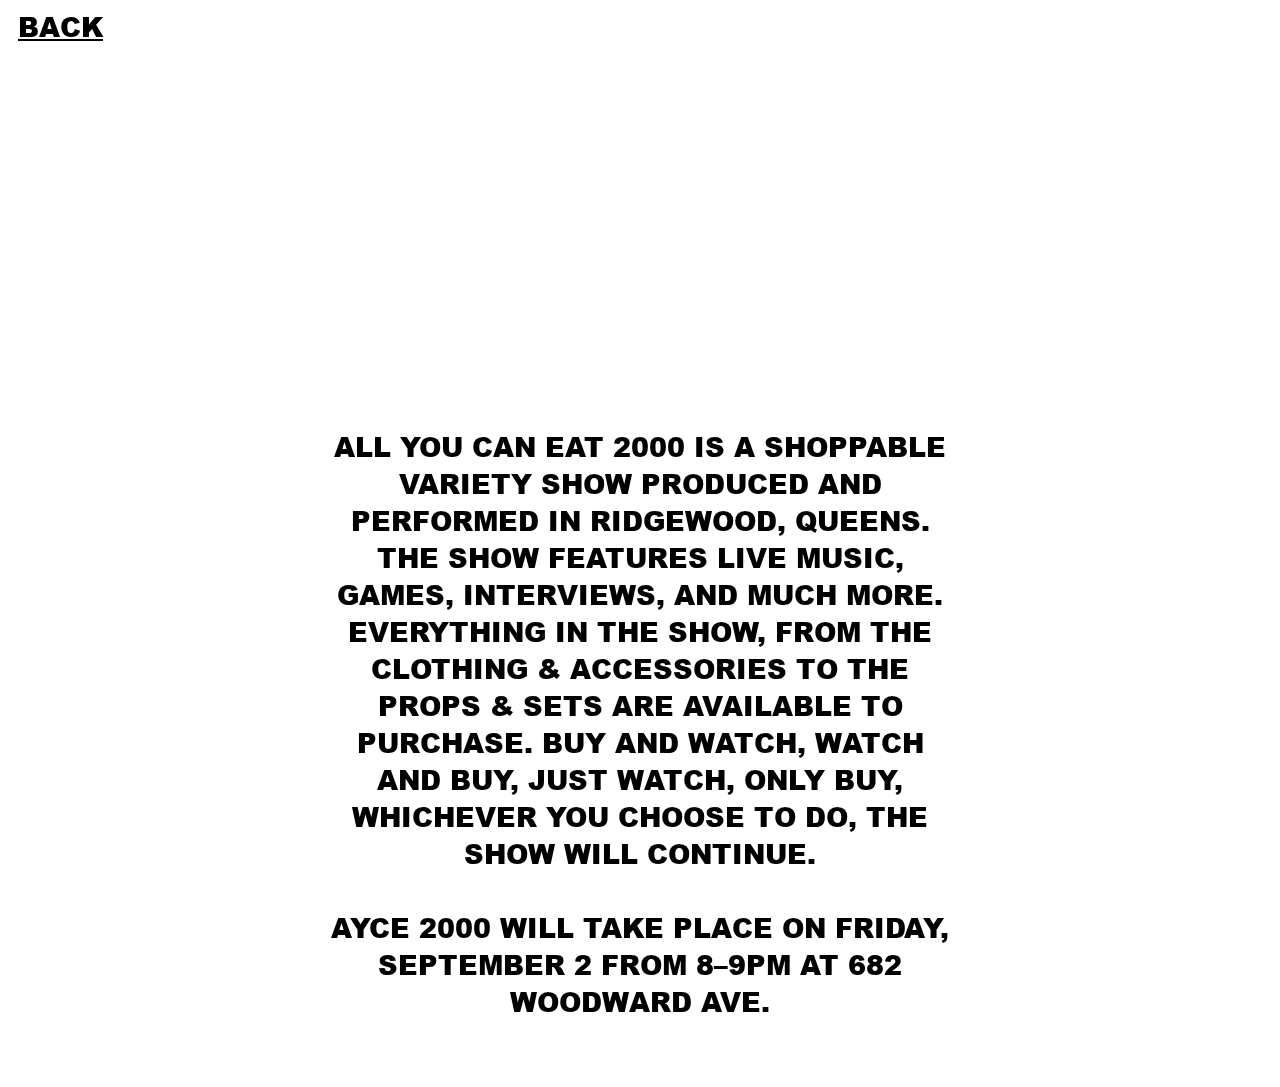
==== about.html @ 5f6b2776 "Update about.html" ====
<!doctype html>
<html>
<head>
	<title>about all you can eat 2000</title>
	<link rel="stylesheet" href="css/main.css" type="text/css" media="all" />
	<meta name="viewport" content="width=device-width,initial-scale=1.0">
	<script src="js/main.js"></script>
	<!-- Global site tag (gtag.js) - Google Analytics -->
	<script async src="https://www.googletagmanager.com/gtag/js?id=G-H8YKLN7ZHM"></script>
	<script>
	  window.dataLayer = window.dataLayer || [];
	  function gtag(){dataLayer.push(arguments);}
	  gtag('js', new Date());

	  gtag('config', 'G-H8YKLN7ZHM');
	</script>
</head>
	<p class="back-button"><a href="index.html">BACK</a></p>
	<div class="about-block">
		<iframe src="https://player.vimeo.com/video/700980902?h=e47ce7feec" width="640" height="360" frameborder="0" allow="autoplay; fullscreen; picture-in-picture" allowfullscreen></iframe>
		<div class="about">
			<p>All You Can Eat 2000 is a shoppable variety show produced and performed in Ridgewood, Queens. The show features live music, games, interviews, and much more. Everything in the show, from the clothing & accessories to the props & sets are available to purchase. Buy and watch, watch and buy, just watch, only buy, whichever you choose to do, the show will continue.</br></br>AYCE 2000 will take place on Friday, September 2 from 8–9pm at 682 Woodward Ave.</p>
		</div>
	</div>
</html>
---- css/main.css ----
@font-face {
  font-family: "Arial Black";
  src: url("fonts/@font-face/8984ea7fcbebdcfe77fbbc1b86e7cfe6.woff") format("woff");
  src: url("fonts/@font-face/8984ea7fcbebdcfe77fbbc1b86e7cfe6.woff2") format("woff");
}

body {
	overflow-x: hidden;
	overflow-y: scroll;
	width: auto;
}

h1 {
	font-family: "Arial Black", sans-serif;
/*	font-weight: 700;
*/	font-size: 200pt;
	text-align: center;
	margin-top: 0;
	margin-bottom: 0;
}

h1, h2, h3, h4, h5, h6 { /*reset for mobile browsers */
	font-weight: normal;
}

p {
	font-family: "Arial Black", "Arial Bold", Gadget, sans-serif;;
	font-size: 20pt;
	color: black;
	text-transform: uppercase;
}

.about {
  display: inline-block;
	position: relative;
	z-index: 10;
	text-align: center;	
	max-width: 625px;
	margin-top: 10px;
	left: 50%;
  top: 50%;
  -webkit-transform: translate(-50%, -5%);
  transform: translate(-50%, -5%);
}

.about-block {
  margin-top: 5%;
}

.back-button {
	position: fixed;
	text-align: left;
	line-height: 0;
	z-index: 20;
	top: 0;
	margin-left: 10px;
}

iframe {
  display: block;
  margin:0 auto;
  width:70vw;
}

.type {
  z-index: 10;  
}

#letter1 .type {
	display: block;
	margin: 0px;
	padding-top: 93px;
	padding-left: 155px;
	position: absolute;
}

#letter2 .type {
	display: block;
	margin: 0px;
	padding-top: 210px;
	padding-left: 86px;
	position: absolute;
}

#letter3 .type {
	display: block;
	margin: 0px;
	padding-top: 139px;
	padding-left: 86px;
	position: absolute;
}

#letter4 .type-before {
	display: block;
	margin: -41px;
	padding-top: 199px;
	position: absolute;
}

#letter4 .type {
	display: block;
	margin: -219px;
	padding-left: 399px;
	position: absolute;
}

#letter5 .type {
  display: block;
  margin: 0px;
  padding-top: 151px;
  padding-left: 136px;
  position: absolute;
}

a {
/*	text-decoration: none;
	color: inherit;*/
	color: black;
}

.letters {
	text-align: center;
	z-index: 10;
}

.letter {
	display: inline-block;
	margin: 0 5% 0 5%;
}

#letter1 {
	text-decoration: none;
	font-style: normal;
/*	color: #FF3000;
*/}

#letter2 {
/*	color: #FFC612;
*/}

#letter3 {
/*	color: #0098FF;
*/}

#letter4 {
/*	color: #67C900;
*/}

#letter5 {
/*	color: #797F00;
*/}

#letter6 {
/*	color: #8E8888;
*/}

a:hover {
	cursor: hand;
}

.rect1, .rect2, .rect3, .rect4, .rect5, .rect6, .rect7, .rect8, .rect9, .rect10, .rect11, .rect12 {
	pointer-events: none;
	position: fixed;
}

.rect1 {
  animation: xAxisA 5.5s infinite cubic-bezier(0.02, 0.01, 0.21, 1);
  	z-index: -10;
  	left: 50%;
}

.rect1::after {
	content: '';
  	display: block;
  	width: 200px;
  	height: 150px;
  	background-color: #FF3000;
  	animation: yAxisA 5.5s infinite cubic-bezier(0.3, 0.27, 0.07, 1.64);
}

@keyframes yAxisA {
  50% {
    animation-timing-function: cubic-bezier(0.02, 0.01, 0.21, 1);
    transform: translateY(1000px);
  }
}

@keyframes xAxisA {
  50% {
    animation-timing-function: cubic-bezier(0.3, 0.27, 0.07, 1.64);
    transform: translateX(-1000px);
  }
}

.rect2 {
  animation: xAxisB 10.5s infinite cubic-bezier(0.02, 0.01, 0.21, 1);
  	z-index: 20;
  	left: 20%;
  	top: 50%;
}

.rect2::after {
	content: '';
  	display: block;
  	width: 200px;
  	height: 150px;
  	background-color: #FFC612;
  	animation: yAxisB 10.5s infinite cubic-bezier(0.3, 0.27, 0.07, 1.64);
}

@keyframes yAxisB {
  50% {
    animation-timing-function: cubic-bezier(0.02, 0.01, 0.21, 1);
    transform: translateY(-300px);
  }
}

@keyframes xAxisB {
  50% {
    animation-timing-function: cubic-bezier(0.3, 0.27, 0.07, 1.64);
    transform: translateX(2000px);
  }
}

.rect3 {
  animation: xAxisC 12.5s infinite cubic-bezier(0.02, 0.01, 0.21, 1);
  	z-index: 15;
  	left: 20%;
  	top: 10%;
}

.rect3::after {
	content: '';
  	display: block;
  	width: 200px;
  	height: 150px;
  	background-color: #0098FF;
  	animation: yAxisC 12.5s infinite cubic-bezier(0.3, 0.27, 0.07, 1.64);
}

@keyframes yAxisC {
  50% {
    animation-timing-function: cubic-bezier(0.02, 0.01, 0.21, 1);
    transform: translateY(800px);
  }
}

@keyframes xAxisC {
  50% {
    animation-timing-function: cubic-bezier(0.3, 0.27, 0.07, 1.64);
    transform: translateX(-100px);
  }
}

.rect4 {
  animation: xAxisD 5.5s infinite cubic-bezier(0.02, 0.01, 0.21, 1);
  	z-index: -20;
  	left: 70%;
  	top: 90%;
}

.rect4::after {
	content: '';
  	display: block;
  	width: 200px;
  	height: 150px;
  	background-color: #67C900;
  	animation: yAxisD 5.5s infinite cubic-bezier(0.3, 0.27, 0.07, 1.64);
}

@keyframes yAxisD {
  50% {
    animation-timing-function: cubic-bezier(0.02, 0.01, 0.21, 1);
    transform: translateY(-800px);
  }
}

@keyframes xAxisD {
  50% {
    animation-timing-function: cubic-bezier(0.3, 0.27, 0.07, 1.64);
    transform: translateX(400px);
  }
}

.rect5 {
  animation: xAxisE 1.5s infinite cubic-bezier(0.02, 0.01, 0.21, 1);
  	z-index: 25;
  	left: 70%;
  	top: 20%;
}

.rect5::after {
	content: '';
  	display: block;
  	width: 200px;
  	height: 150px;
  	background-color: #797F00;
  	animation: yAxisE 15.5s infinite cubic-bezier(0.3, 0.27, 0.07, 1.64);
}

@keyframes yAxisE {
  50% {
    animation-timing-function: cubic-bezier(0.02, 0.01, 0.21, 1);
    transform: translateY(900px);
  }
}

@keyframes xAxisE {
  50% {
    animation-timing-function: cubic-bezier(0.3, 0.27, 0.07, 1.64);
    transform: translateX(-100px);
  }
}

.rect6 {
  animation: xAxisF 10.5s infinite cubic-bezier(0.02, 0.01, 0.21, 1);
  	z-index: -25;
  	left: 10%;
  	top: 20%;
}

.rect6::after {
	content: '';
  	display: block;
  	width: 200px;
  	height: 150px;
  	background-color: #8E8888;
  	animation: yAxisF 6.5s infinite cubic-bezier(0.3, 0.27, 0.07, 1.64);
}

@keyframes yAxisF {
  50% {
    animation-timing-function: cubic-bezier(0.02, 0.01, 0.21, 1);
    transform: translateY(-300px);
  }
}

@keyframes xAxisF {
  50% {
    animation-timing-function: cubic-bezier(0.3, 0.27, 0.07, 1.64);
    transform: translateX(100px);
  }
}

.rect7 {
  animation: xAxisG 12.5s infinite cubic-bezier(0.02, 0.01, 0.21, 1);
  	z-index: -10;
  	left: 90%;
  	top: 90%;
}

.rect7::after {
	content: '';
  	display: block;
  	width: 200px;
  	height: 150px;
  	background-color: #FF3000;
  	animation: yAxisG 6.5s infinite cubic-bezier(0.3, 0.27, 0.07, 1.64);
}

@keyframes yAxisG {
  50% {
    animation-timing-function: cubic-bezier(0.02, 0.01, 0.21, 1);
    transform: translateY(-400px);
  }
}

@keyframes xAxisG {
  50% {
    animation-timing-function: cubic-bezier(0.3, 0.27, 0.07, 1.64);
    transform: translateX(-100px);
  }
}

.rect8 {
  animation: xAxisH 2.5s infinite cubic-bezier(0.02, 0.01, 0.21, 1);
  	z-index: 20;
  	left: 50%;
  	top: 80%;
}

.rect8::after {
	content: '';
  	display: block;
  	width: 200px;
  	height: 150px;
  	background-color: #FFC612;
  	animation: yAxisH 22.5s infinite cubic-bezier(0.3, 0.27, 0.07, 1.64);
}

@keyframes yAxisH {
  50% {
    animation-timing-function: cubic-bezier(0.02, 0.01, 0.21, 1);
    transform: translateY(-900px);
  }
}

@keyframes xAxisH {
  50% {
    animation-timing-function: cubic-bezier(0.3, 0.27, 0.07, 1.64);
    transform: translateX(200px);
  }
}

.rect9 {
  animation: xAxisI 3.5s infinite cubic-bezier(0.02, 0.01, 0.21, 1);
  	z-index: -18;
  	left: 90%;
  	top: 10%;
}

.rect9::after {
	content: '';
  	display: block;
  	width: 200px;
  	height: 150px;
  	background-color: #0098FF;
  	animation: yAxisI 12.5s infinite cubic-bezier(0.3, 0.27, 0.07, 1.64);
}

@keyframes yAxisI {
  50% {
    animation-timing-function: cubic-bezier(0.02, 0.01, 0.21, 1);
    transform: translateY(-80px);
  }
}

@keyframes xAxisI {
  50% {
    animation-timing-function: cubic-bezier(0.3, 0.27, 0.07, 1.64);
    transform: translateX(-160px);
  }
}

.rect10 {
  animation: xAxisJ 11.5s infinite cubic-bezier(0.02, 0.01, 0.21, 1);
  	z-index: -18;
  	left: 5%;
  	top: 85%;
}

.rect10::after {
	content: '';
  	display: block;
  	width: 200px;
  	height: 150px;
  	background-color: #67C900;
  	animation: yAxisJ 11.5s infinite cubic-bezier(0.3, 0.27, 0.07, 1.64);
}

@keyframes yAxisJ {
  50% {
    animation-timing-function: cubic-bezier(0.02, 0.01, 0.21, 1);
    transform: translateY(-800px);
  }
}

@keyframes xAxisJ {
  50% {
    animation-timing-function: cubic-bezier(0.3, 0.27, 0.07, 1.64);
    transform: translateX(450px);
  }
}

.rect11 {
  animation: xAxisK 5.5s infinite cubic-bezier(0.02, 0.01, 0.21, 1);
  	z-index: -30;
  	left: 10%;
  	top: 60%;
}

.rect11::after {
	content: '';
  	display: block;
  	width: 200px;
  	height: 150px;
  	background-color: #797F00;
  	animation: yAxisK 6.5s infinite cubic-bezier(0.3, 0.27, 0.07, 1.64);
}

@keyframes yAxisK {
  50% {
    animation-timing-function: cubic-bezier(0.02, 0.01, 0.21, 1);
    transform: translateY(100px);
  }
}

@keyframes xAxisK {
  50% {
    animation-timing-function: cubic-bezier(0.3, 0.27, 0.07, 1.64);
    transform: translateX(950px);
  }
}

.rect12 {
  animation: xAxisF 3.5s infinite cubic-bezier(0.02, 0.01, 0.21, 1);
  	z-index: 15;
  	left: 40%;
  	top: 10%;
}

.rect12::after {
	content: '';
  	display: block;
  	width: 200px;
  	height: 150px;
  	background-color: #8E8888;
  	animation: yAxisL 20.5s infinite cubic-bezier(0.3, 0.27, 0.07, 1.64);
}

@keyframes yAxisL {
  50% {
    animation-timing-function: cubic-bezier(0.02, 0.01, 0.21, 1);
    transform: translateY(800px);
  }
}

@keyframes xAxisL {
  50% {
    animation-timing-function: cubic-bezier(0.3, 0.27, 0.07, 1.64);
    transform: translateX(-600px);
  }
}
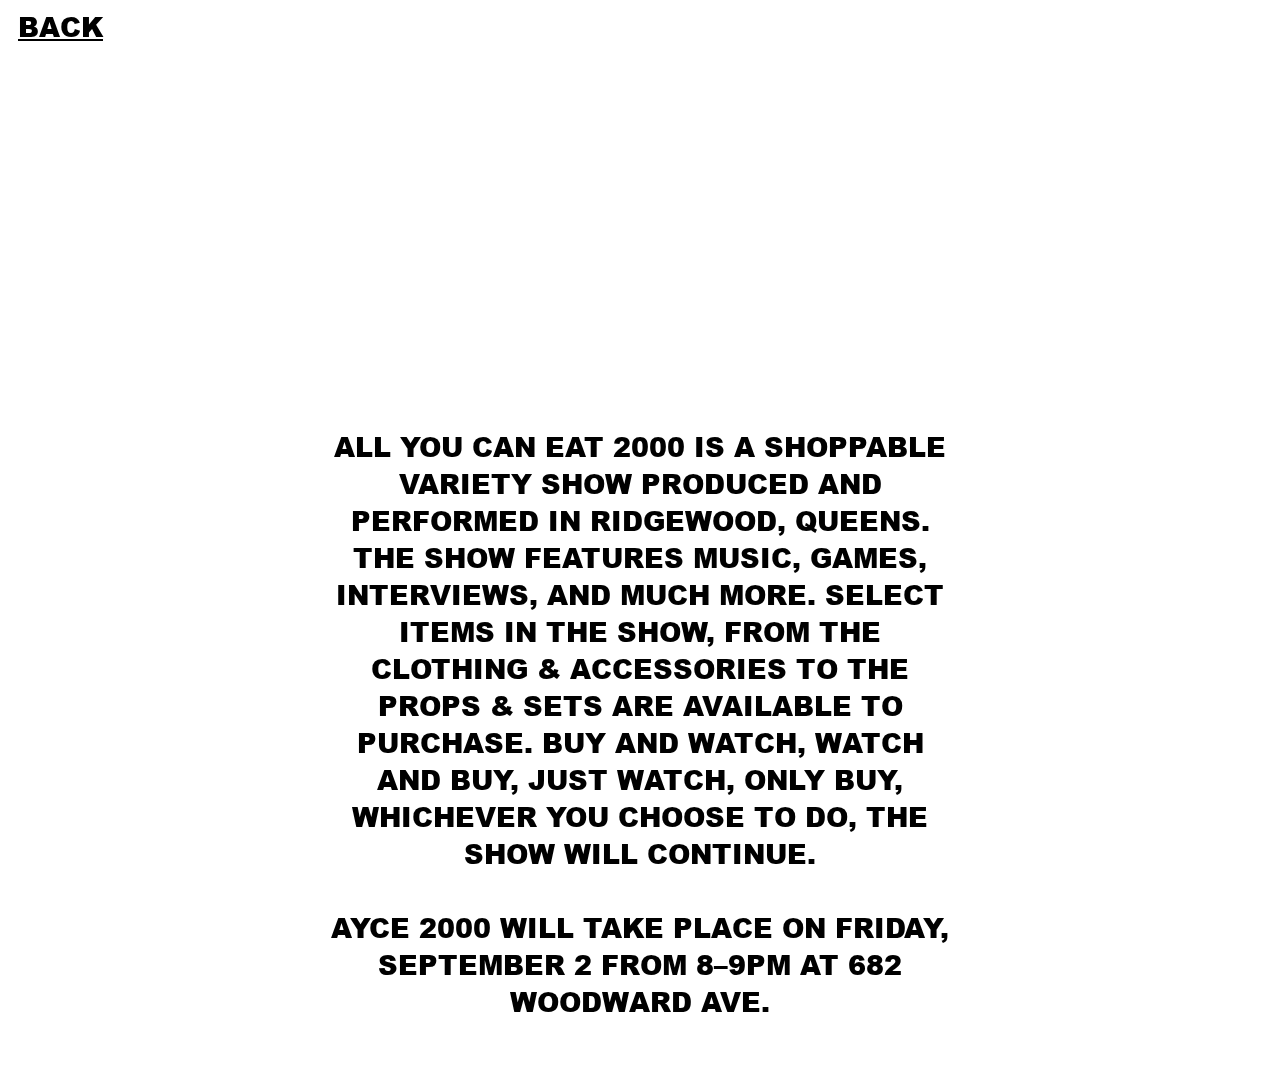
==== commit 39491e76: "Update about.html" ====
--- a/about.html
+++ b/about.html
@@ -19,7 +19,7 @@
 	<div class="about-block">
 		<iframe src="https://player.vimeo.com/video/700980902?h=e47ce7feec" width="640" height="360" frameborder="0" allow="autoplay; fullscreen; picture-in-picture" allowfullscreen></iframe>
 		<div class="about">
-			<p>All You Can Eat 2000 is a shoppable variety show produced and performed in Ridgewood, Queens. The show features live music, games, interviews, and much more. Everything in the show, from the clothing & accessories to the props & sets are available to purchase. Buy and watch, watch and buy, just watch, only buy, whichever you choose to do, the show will continue.</br></br>AYCE 2000 will take place on Friday, September 2 from 8–9pm at 682 Woodward Ave.</p>
+			<p>All You Can Eat 2000 is a shoppable variety show produced and performed in Ridgewood, Queens. The show features music, games, interviews, and much more. Select items in the show, from the clothing & accessories to the props & sets are available to purchase. Buy and watch, watch and buy, just watch, only buy, whichever you choose to do, the show will continue.</br></br>AYCE 2000 will take place on Friday, September 2 from 8–9pm at 682 Woodward Ave.</p>
 		</div>
 	</div>
 </html>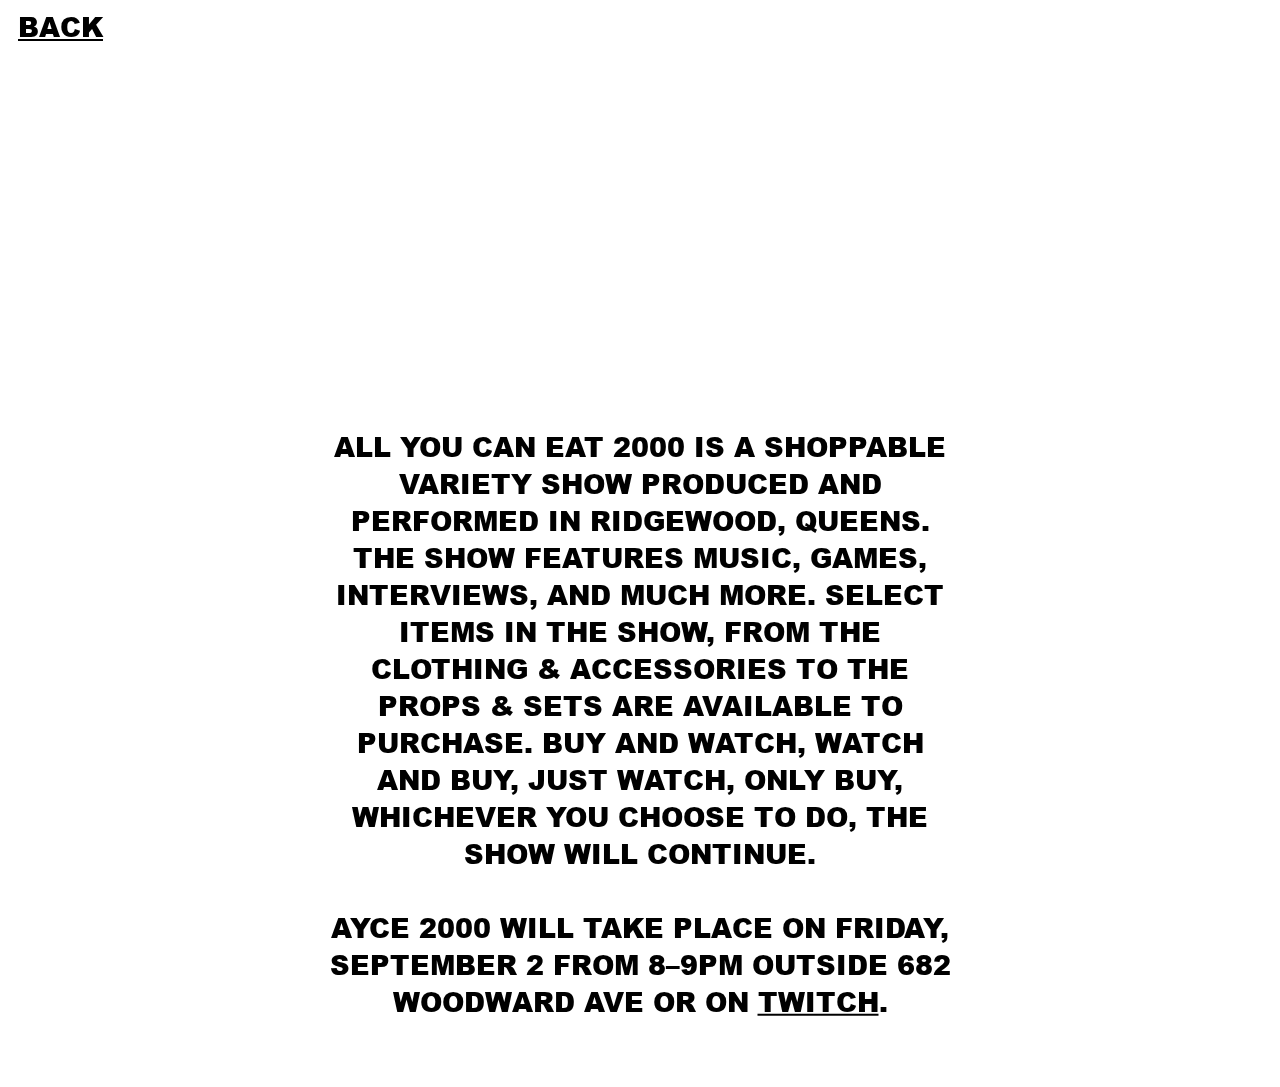
==== commit 35042716: "Update about.html" ====
--- a/about.html
+++ b/about.html
@@ -19,7 +19,7 @@
 	<div class="about-block">
 		<iframe src="https://player.vimeo.com/video/700980902?h=e47ce7feec" width="640" height="360" frameborder="0" allow="autoplay; fullscreen; picture-in-picture" allowfullscreen></iframe>
 		<div class="about">
-			<p>All You Can Eat 2000 is a shoppable variety show produced and performed in Ridgewood, Queens. The show features music, games, interviews, and much more. Select items in the show, from the clothing & accessories to the props & sets are available to purchase. Buy and watch, watch and buy, just watch, only buy, whichever you choose to do, the show will continue.</br></br>AYCE 2000 will take place on Friday, September 2 from 8–9pm at 682 Woodward Ave.</p>
+			<p>All You Can Eat 2000 is a shoppable variety show produced and performed in Ridgewood, Queens. The show features music, games, interviews, and much more. Select items in the show, from the clothing & accessories to the props & sets are available to purchase. Buy and watch, watch and buy, just watch, only buy, whichever you choose to do, the show will continue.</br></br>AYCE 2000 will take place on Friday, September 2 from 8–9pm outside 682 Woodward Ave or on <a href="https://www.twitch.tv/allyoucaneat_live">Twitch</a>.</p>
 		</div>
 	</div>
 </html>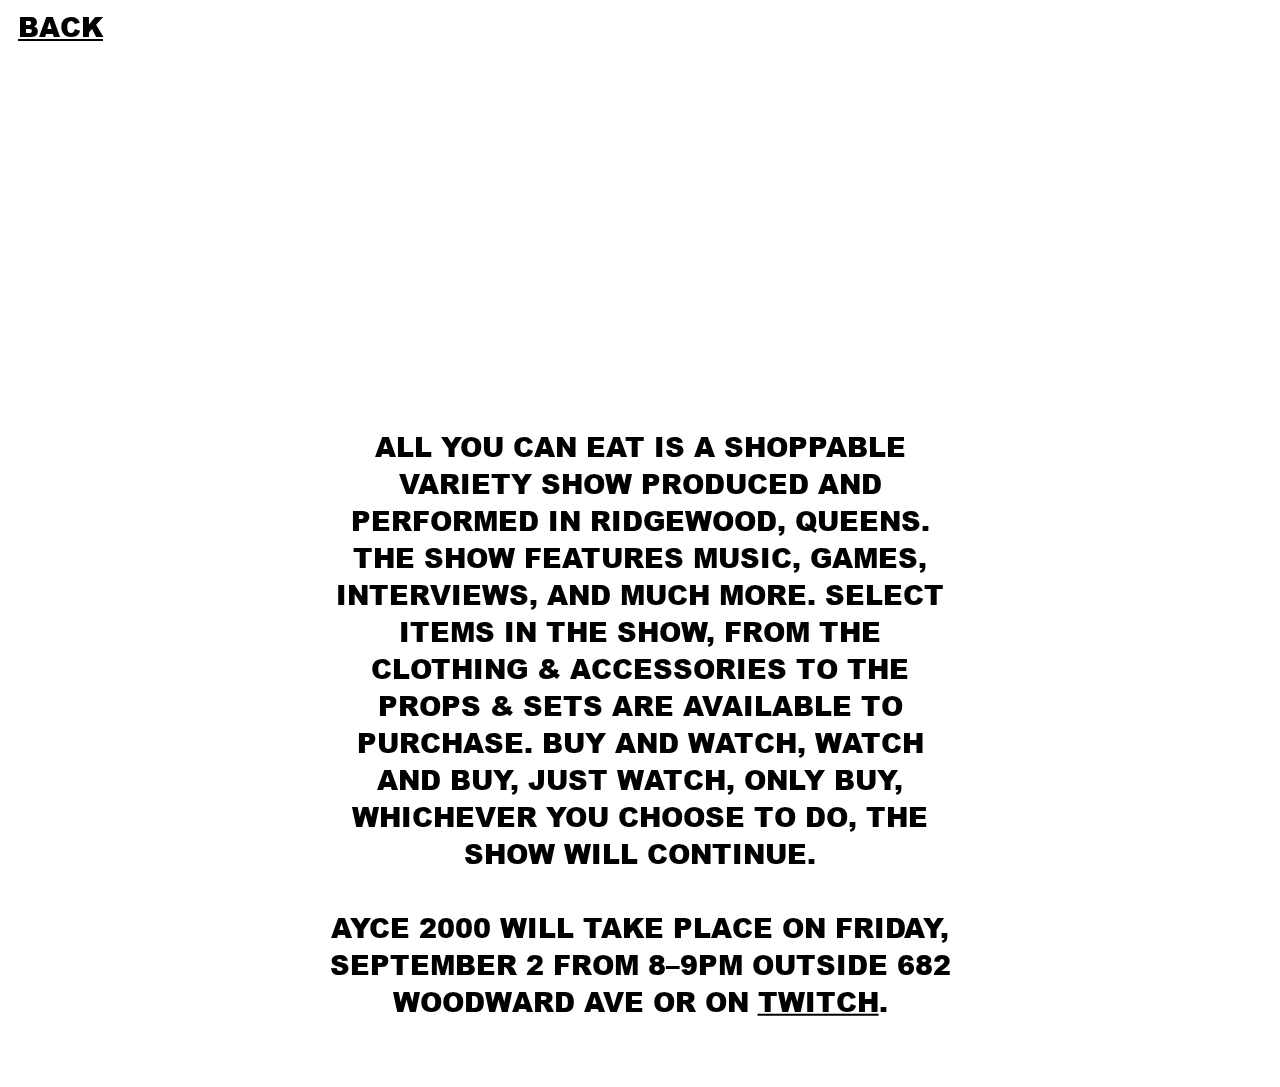
==== commit 4123875b: "Update about.html" ====
--- a/about.html
+++ b/about.html
@@ -19,7 +19,7 @@
 	<div class="about-block">
 		<iframe src="https://player.vimeo.com/video/700980902?h=e47ce7feec" width="640" height="360" frameborder="0" allow="autoplay; fullscreen; picture-in-picture" allowfullscreen></iframe>
 		<div class="about">
-			<p>All You Can Eat 2000 is a shoppable variety show produced and performed in Ridgewood, Queens. The show features music, games, interviews, and much more. Select items in the show, from the clothing & accessories to the props & sets are available to purchase. Buy and watch, watch and buy, just watch, only buy, whichever you choose to do, the show will continue.</br></br>AYCE 2000 will take place on Friday, September 2 from 8–9pm outside 682 Woodward Ave or on <a href="https://www.twitch.tv/allyoucaneat_live">Twitch</a>.</p>
+			<p>All You Can Eat is a shoppable variety show produced and performed in Ridgewood, Queens. The show features music, games, interviews, and much more. Select items in the show, from the clothing & accessories to the props & sets are available to purchase. Buy and watch, watch and buy, just watch, only buy, whichever you choose to do, the show will continue.</br></br>AYCE 2000 will take place on Friday, September 2 from 8–9pm outside 682 Woodward Ave or on <a href="https://www.twitch.tv/allyoucaneat_live">Twitch</a>.</p>
 		</div>
 	</div>
 </html>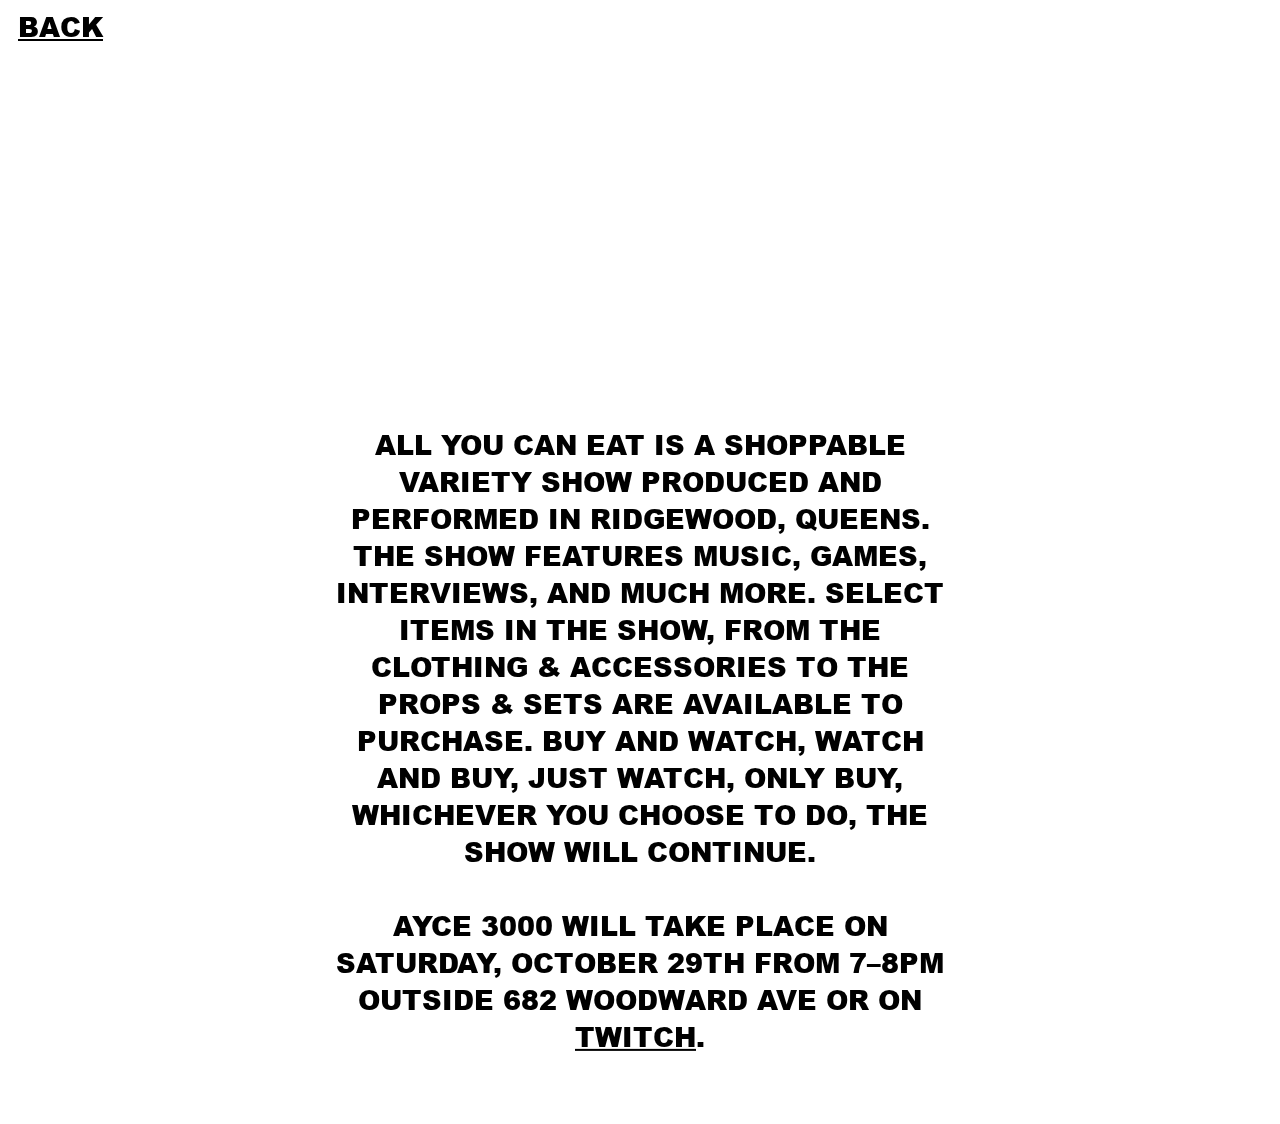
==== commit 9828deb8: "Update about.html" ====
--- a/about.html
+++ b/about.html
@@ -19,7 +19,7 @@
 	<div class="about-block">
 		<iframe src="https://player.vimeo.com/video/700980902?h=e47ce7feec" width="640" height="360" frameborder="0" allow="autoplay; fullscreen; picture-in-picture" allowfullscreen></iframe>
 		<div class="about">
-			<p>All You Can Eat is a shoppable variety show produced and performed in Ridgewood, Queens. The show features music, games, interviews, and much more. Select items in the show, from the clothing & accessories to the props & sets are available to purchase. Buy and watch, watch and buy, just watch, only buy, whichever you choose to do, the show will continue.</br></br>AYCE 2000 will take place on Friday, September 2 from 8–9pm outside 682 Woodward Ave or on <a href="https://www.twitch.tv/allyoucaneat_live">Twitch</a>.</p>
+			<p>All You Can Eat is a shoppable variety show produced and performed in Ridgewood, Queens. The show features music, games, interviews, and much more. Select items in the show, from the clothing & accessories to the props & sets are available to purchase. Buy and watch, watch and buy, just watch, only buy, whichever you choose to do, the show will continue.</br></br>AYCE 3000 will take place on Saturday, October 29th from 7–8pm outside 682 Woodward Ave or on <a href="https://www.twitch.tv/allyoucaneat_live" target="_blank">Twitch</a>.</p>
 		</div>
 	</div>
 </html>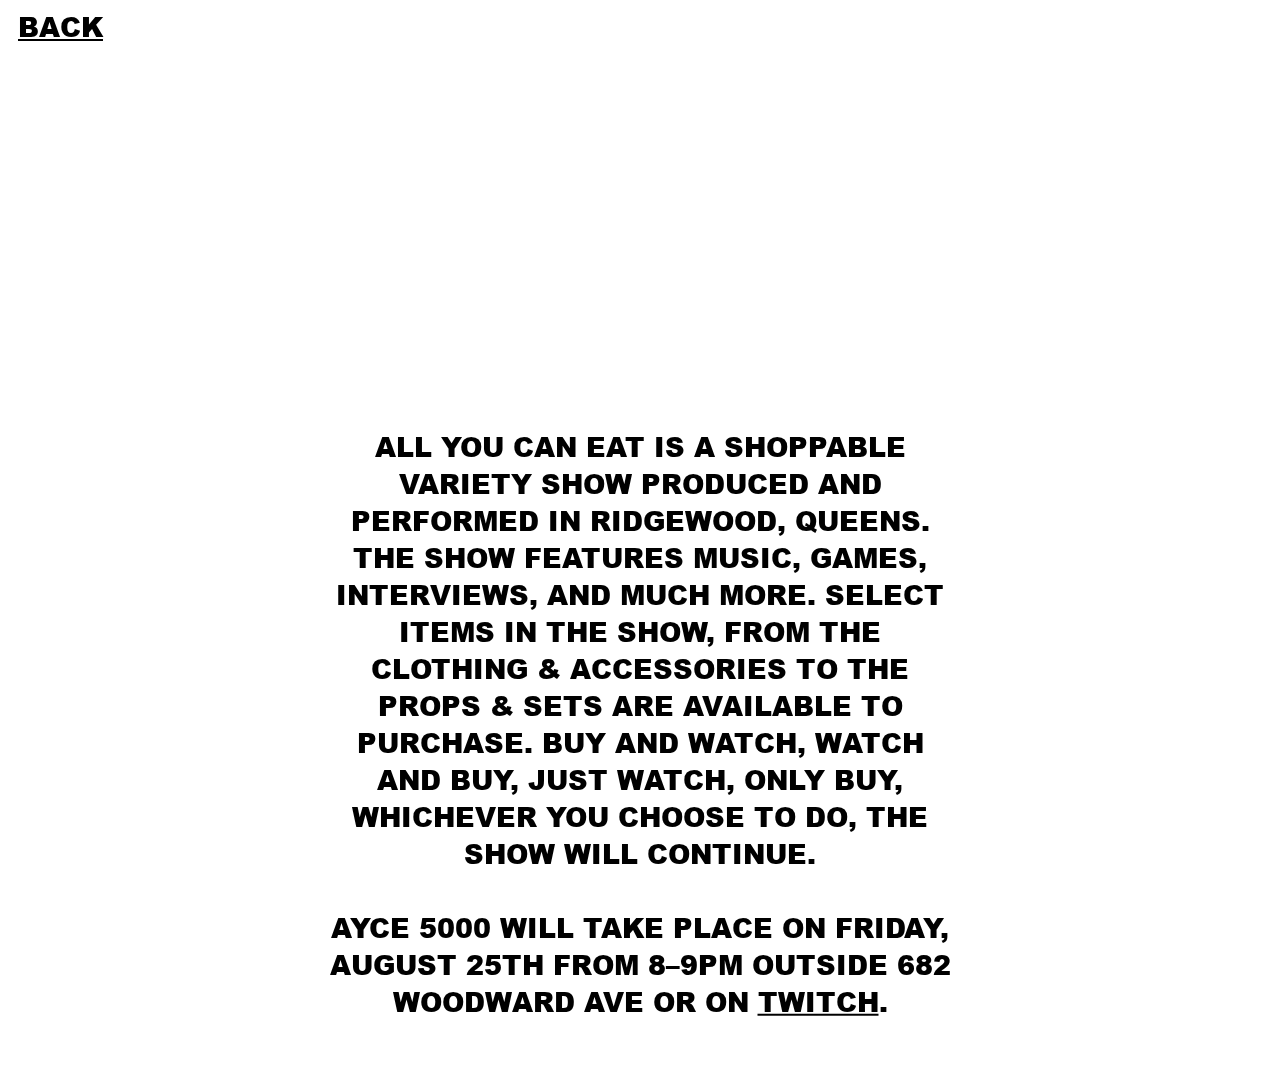
==== commit ebe84d0e: "update" ====
--- a/about.html
+++ b/about.html
@@ -19,7 +19,7 @@
 	<div class="about-block">
 		<iframe src="https://player.vimeo.com/video/700980902?h=e47ce7feec" width="640" height="360" frameborder="0" allow="autoplay; fullscreen; picture-in-picture" allowfullscreen></iframe>
 		<div class="about">
-			<p>All You Can Eat is a shoppable variety show produced and performed in Ridgewood, Queens. The show features music, games, interviews, and much more. Select items in the show, from the clothing & accessories to the props & sets are available to purchase. Buy and watch, watch and buy, just watch, only buy, whichever you choose to do, the show will continue.</br></br>AYCE 3000 will take place on Saturday, October 29th from 7–8pm outside 682 Woodward Ave or on <a href="https://www.twitch.tv/allyoucaneat_live" target="_blank">Twitch</a>.</p>
+			<p>All You Can Eat is a shoppable variety show produced and performed in Ridgewood, Queens. The show features music, games, interviews, and much more. Select items in the show, from the clothing & accessories to the props & sets are available to purchase. Buy and watch, watch and buy, just watch, only buy, whichever you choose to do, the show will continue.</br></br>AYCE 5000 will take place on Friday, August 25th from 8–9pm outside 682 Woodward Ave or on <a href="https://www.twitch.tv/allyoucaneat_live" target="_blank">Twitch</a>.</p>
 		</div>
 	</div>
 </html>